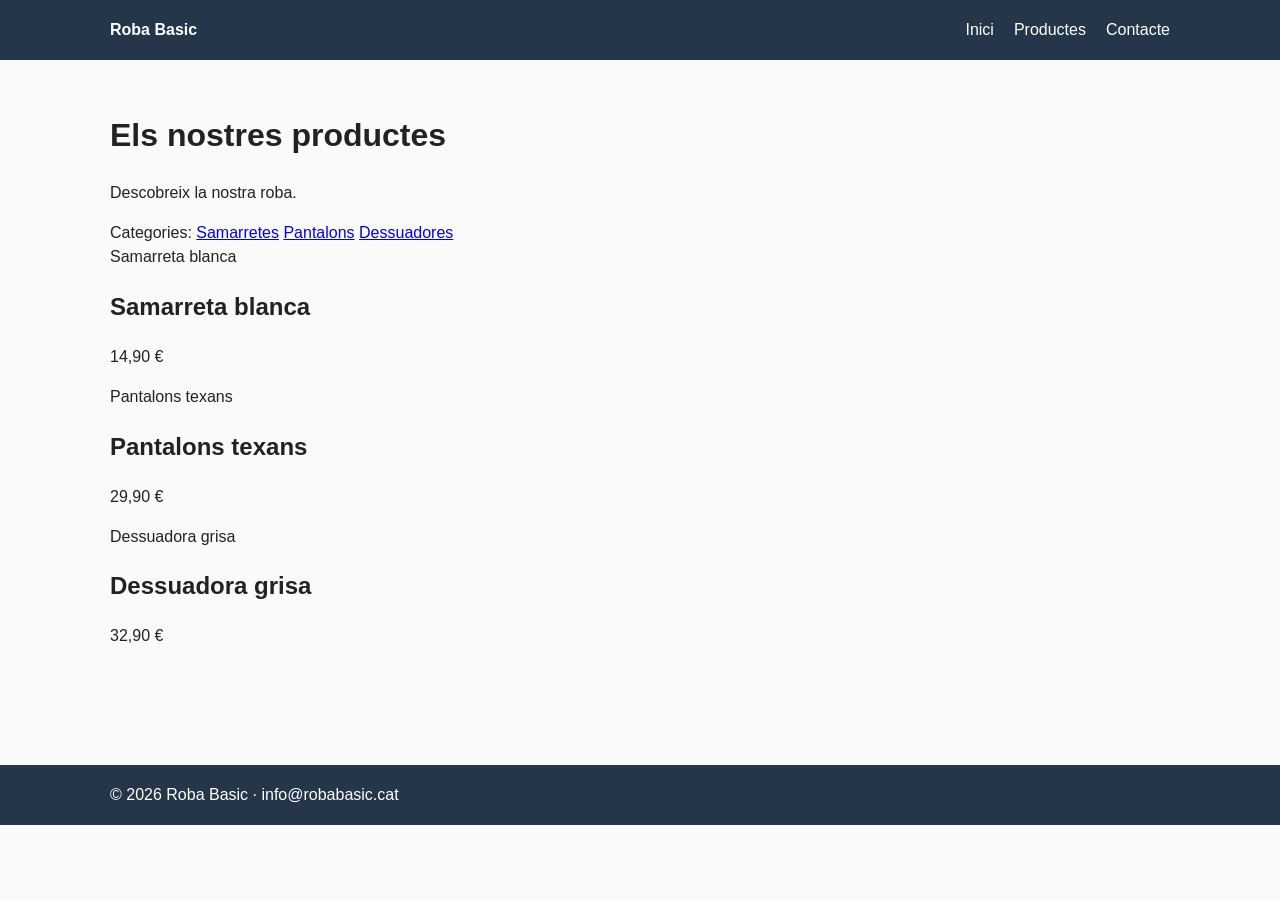
==== productes.html @ 22ee9603 "Create products page with category links" ====
<!DOCTYPE html>
<html lang="ca">
<head>
    <meta charset="UTF-8">
    <meta name="viewport" content="width=device-width, initial-scale=1.0">
    <title>Roba Basic - Productes</title>
    <link rel="stylesheet" href="global.css">
</head>
<body>
    <header class="menu">
        <nav class="contenidor">
            <strong>Roba Basic</strong>
            <a href="index.html">Inici</a>
            <a href="productes.html">Productes</a>
            <a href="contacte.html">Contacte</a>
        </nav>
    </header>

    <main class="contenidor">
        <h1>Els nostres productes</h1>
        <p>Descobreix la nostra roba.</p>
        <div class="filtres">
            <span>Categories:</span>
            <a href="#samarretes">Samarretes</a>
            <a href="#pantalons">Pantalons</a>
            <a href="#dessuadores">Dessuadores</a>
        </div>
        <section class="productes">
            <article class="producte" id="samarretes">
                <div class="imatge-producte">Samarreta blanca</div>
                <h2>Samarreta blanca</h2>
                <p>14,90 €</p>
            </article>
            <article class="producte" id="pantalons">
                <div class="imatge-producte">Pantalons texans</div>
                <h2>Pantalons texans</h2>
                <p>29,90 €</p>
            </article>
            <article class="producte" id="dessuadores">
                <div class="imatge-producte">Dessuadora grisa</div>
                <h2>Dessuadora grisa</h2>
                <p>32,90 €</p>
            </article>
        </section>
    </main>

    <footer><div class="contenidor">© 2026 Roba Basic · info@robabasic.cat</div></footer>
</body>
</html>
---- global.css ----
* {
    box-sizing: border-box;
}
body {
    margin: 0;
    font-family: Arial, sans-serif;
    color: #222;
    background: #fafafa;
    line-height: 1.5;
}
.contenidor {
    max-width: 1100px;
    margin: auto;
    padding-left: 20px;
    padding-right: 20px;
}
.menu {
    position: fixed;
    top: 0;
    left: 0;
    width: 100%;
    background: #26364a;
    color: white;
    z-index: 10;
}
.menu nav {
    min-height: 60px;
    display: flex;
    align-items: center;
    gap: 20px;
}
.menu strong { margin-right: auto; }
.menu a { color: white; text-decoration: none; }
.menu a:hover { text-decoration: underline; }
main.contenidor {
    padding-top: 90px;
    padding-bottom: 50px;
    min-height: 85vh;
}
footer {
    background: #26364a;
    color: white;
    padding: 18px 0;
}

/* Pàgina principal */
.hero {
    background: #e8eff5;
    text-align: center;
    padding: 55px 25px;
    border-radius: 8px;
    margin-bottom: 30px;
}
.hero h1 { font-size: 34px; margin: 0; }
.hero p { font-size: 18px; }
button {
    background: #bd4f35;
    color: white;
    border: 0;
    border-radius: 4px;
    padding: 12px 20px;
    cursor: pointer;
}
button:hover { background: #963a24; }
.colleccions {
    display: grid;
    grid-template-columns: repeat(3, 1fr);
    gap: 16px;
}
.carta {
    background: white;
    border: 1px solid #ddd;
    padding: 22px;
    border-radius: 6px;
}
.carta h3 { margin-top: 0; }
.carta span {
    display: inline-block;
    padding: 4px 10px;
    background: #e8eff5;
    border-radius: 4px;
    font-size: 13px;
}

.beneficis {
    display: flex;
    justify-content: space-around;
    flex-wrap: wrap;
    gap: 15px;
    margin-top: 25px;
    padding: 20px;
    background: #26364a;
    color: white;
    border-radius: 6px;
}
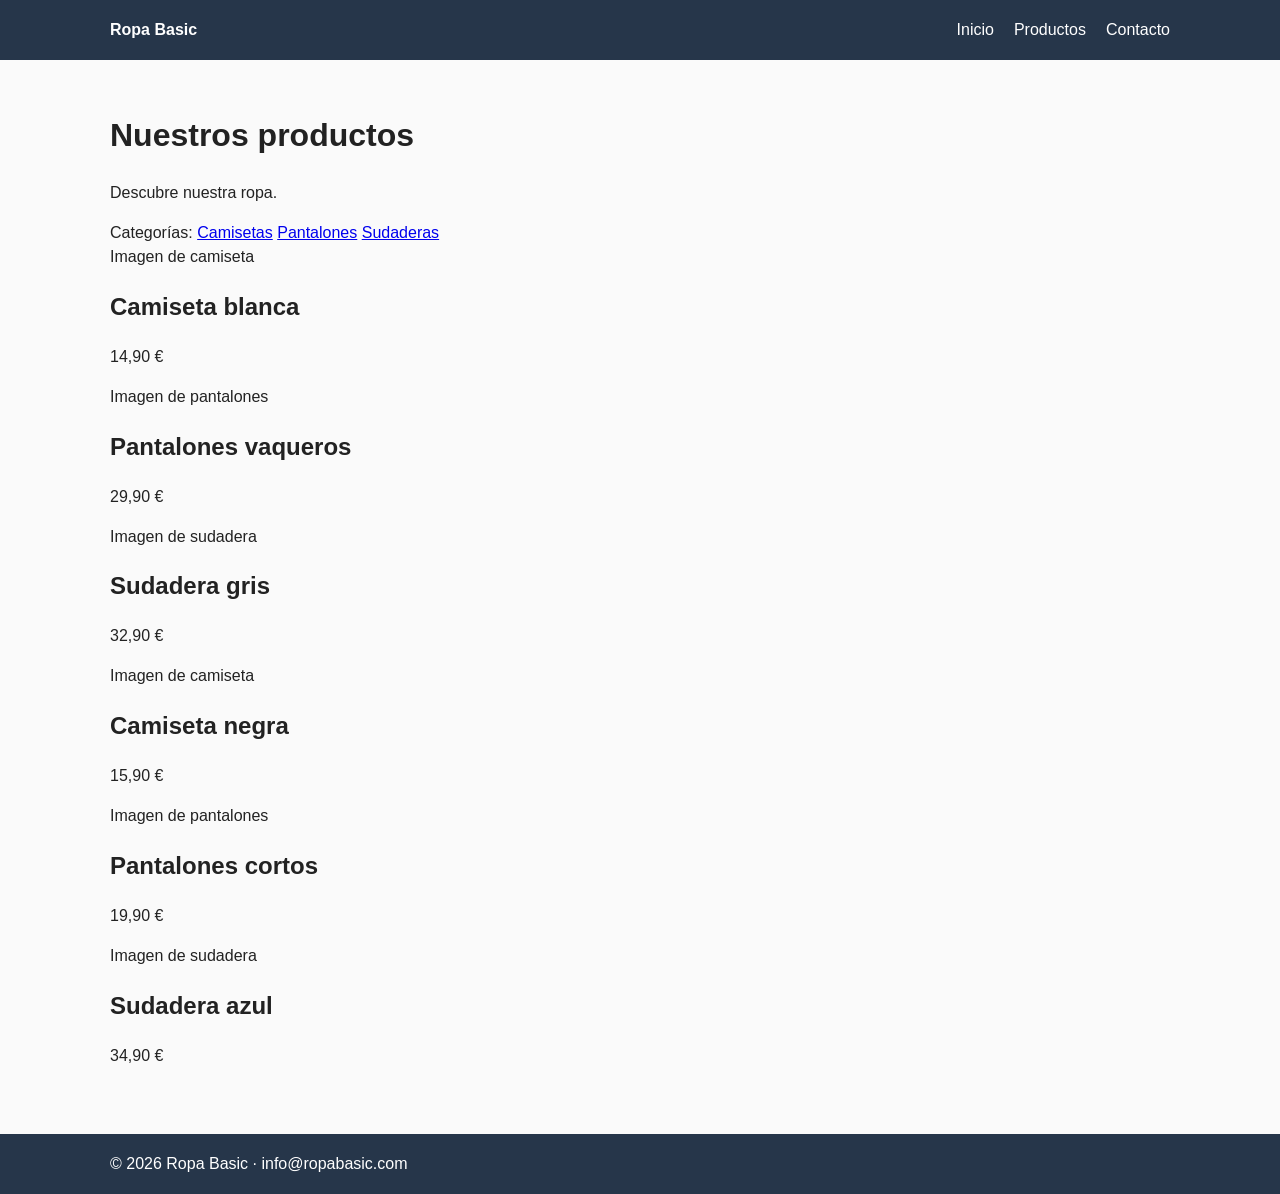
==== commit 4ecabb25: "Crear productos en espanol" ====
--- a/productes.html
+++ b/productes.html
@@ -1,49 +1,68 @@
 <!DOCTYPE html>
-<html lang="ca">
+<html lang="es">
 <head>
     <meta charset="UTF-8">
     <meta name="viewport" content="width=device-width, initial-scale=1.0">
-    <title>Roba Basic - Productes</title>
+    <title>Ropa Basic - Productos</title>
     <link rel="stylesheet" href="global.css">
 </head>
 <body>
     <header class="menu">
         <nav class="contenidor">
-            <strong>Roba Basic</strong>
-            <a href="index.html">Inici</a>
-            <a href="productes.html">Productes</a>
-            <a href="contacte.html">Contacte</a>
+            <strong>Ropa Basic</strong>
+            <a href="index.html">Inicio</a>
+            <a href="productes.html">Productos</a>
+            <a href="contacte.html">Contacto</a>
         </nav>
     </header>
 
     <main class="contenidor">
-        <h1>Els nostres productes</h1>
-        <p>Descobreix la nostra roba.</p>
+        <h1>Nuestros productos</h1>
+        <p>Descubre nuestra ropa.</p>
+
         <div class="filtres">
-            <span>Categories:</span>
-            <a href="#samarretes">Samarretes</a>
-            <a href="#pantalons">Pantalons</a>
-            <a href="#dessuadores">Dessuadores</a>
+            <span>Categorías:</span>
+            <a href="#camisetas">Camisetas</a>
+            <a href="#pantalones">Pantalones</a>
+            <a href="#sudaderas">Sudaderas</a>
         </div>
+
         <section class="productes">
-            <article class="producte" id="samarretes">
-                <div class="imatge-producte">Samarreta blanca</div>
-                <h2>Samarreta blanca</h2>
+            <article class="producte" id="camisetas">
+                <div class="imatge-producte">Imagen de camiseta</div>
+                <h2>Camiseta blanca</h2>
                 <p>14,90 €</p>
             </article>
-            <article class="producte" id="pantalons">
-                <div class="imatge-producte">Pantalons texans</div>
-                <h2>Pantalons texans</h2>
+            <article class="producte" id="pantalones">
+                <div class="imatge-producte">Imagen de pantalones</div>
+                <h2>Pantalones vaqueros</h2>
                 <p>29,90 €</p>
             </article>
-            <article class="producte" id="dessuadores">
-                <div class="imatge-producte">Dessuadora grisa</div>
-                <h2>Dessuadora grisa</h2>
+            <article class="producte" id="sudaderas">
+                <div class="imatge-producte">Imagen de sudadera</div>
+                <h2>Sudadera gris</h2>
                 <p>32,90 €</p>
+            </article>
+            <article class="producte">
+                <div class="imatge-producte">Imagen de camiseta</div>
+                <h2>Camiseta negra</h2>
+                <p>15,90 €</p>
+            </article>
+            <article class="producte">
+                <div class="imatge-producte">Imagen de pantalones</div>
+                <h2>Pantalones cortos</h2>
+                <p>19,90 €</p>
+            </article>
+            <article class="producte">
+                <div class="imatge-producte">Imagen de sudadera</div>
+                <h2>Sudadera azul</h2>
+                <p>34,90 €</p>
             </article>
         </section>
     </main>
 
-    <footer><div class="contenidor">© 2026 Roba Basic · info@robabasic.cat</div></footer>
+    <footer>
+        <div class="contenidor">© 2026 Ropa Basic · info@ropabasic.com</div>
+    </footer>
 </body>
 </html>
